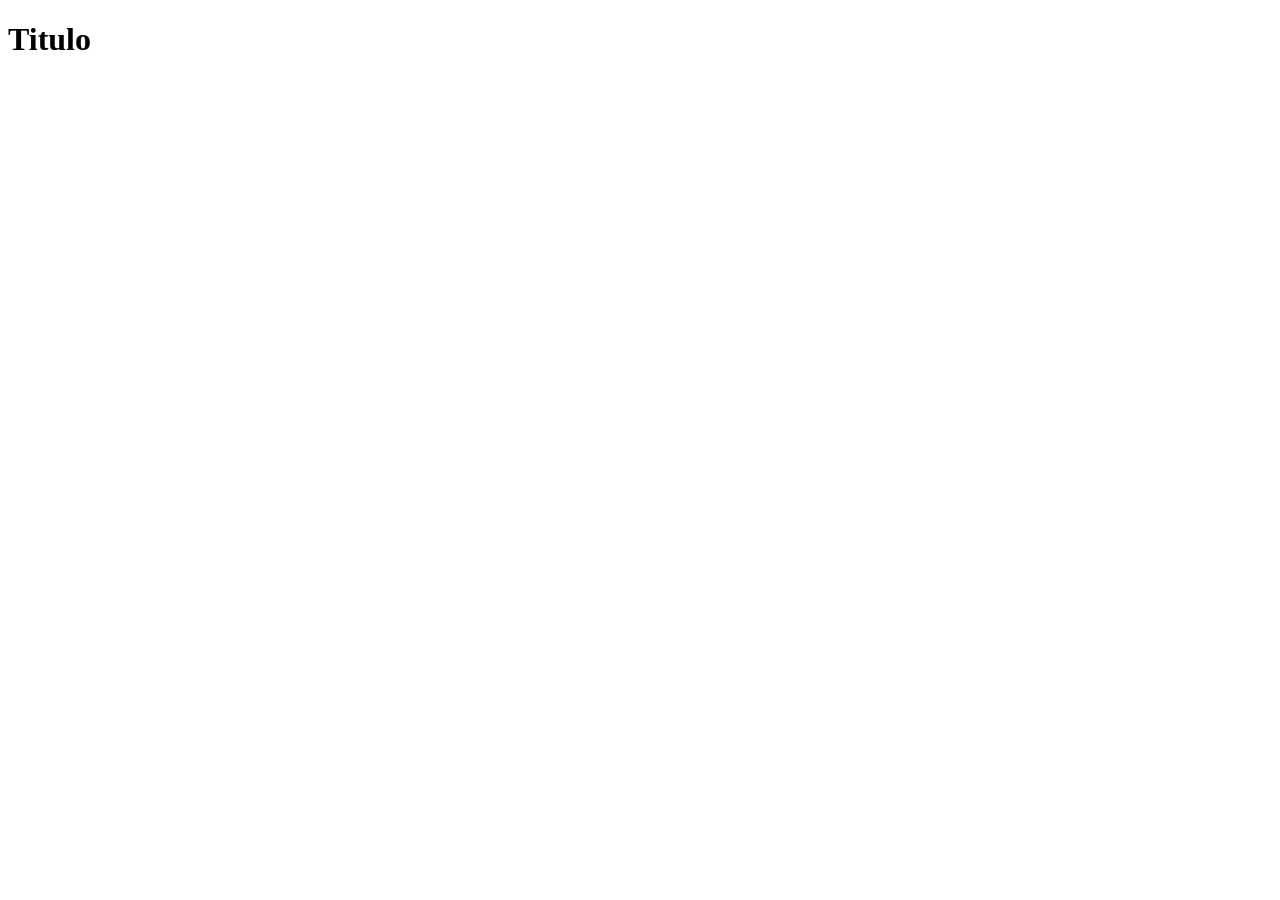
==== To Do List/index.html @ 8e68ccc4 "Adicionando titulo" ====
<!DOCTYPE html>
<html lang="en">
<head>
    <meta charset="UTF-8">
    <meta name="viewport" content="width=device-width, initial-scale=1.0">
    <title>To Do List</title>
</head>
<body>
    <h1>Titulo</h1>
</body>
</html>
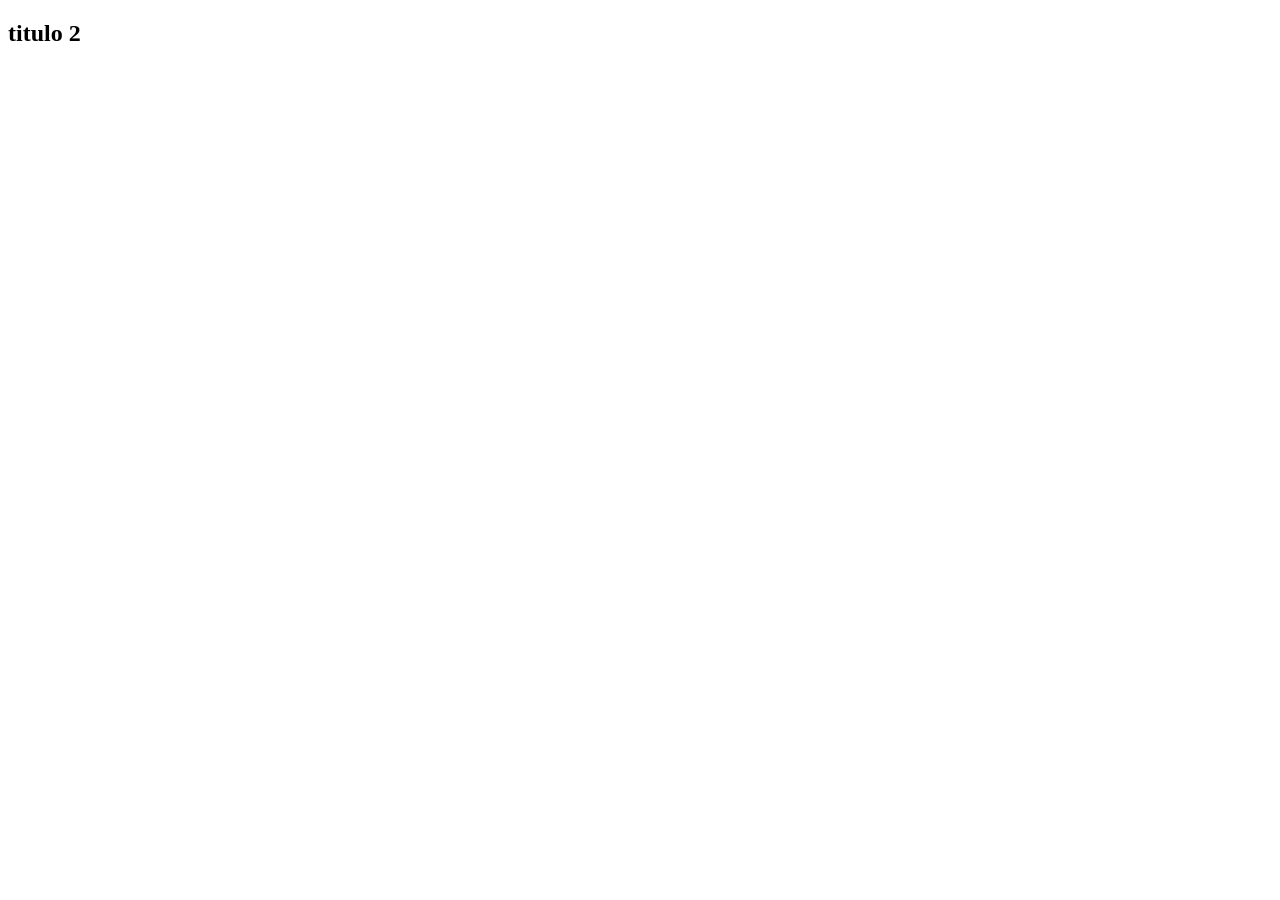
==== commit 1dea24f6: "trocando titulo" ====
--- a/To Do List/index.html
+++ b/To Do List/index.html
@@ -6,6 +6,7 @@
     <title>To Do List</title>
 </head>
 <body>
-    <h1>Titulo</h1>
+
+    <h2>titulo 2</h2>
 </body>
 </html>
